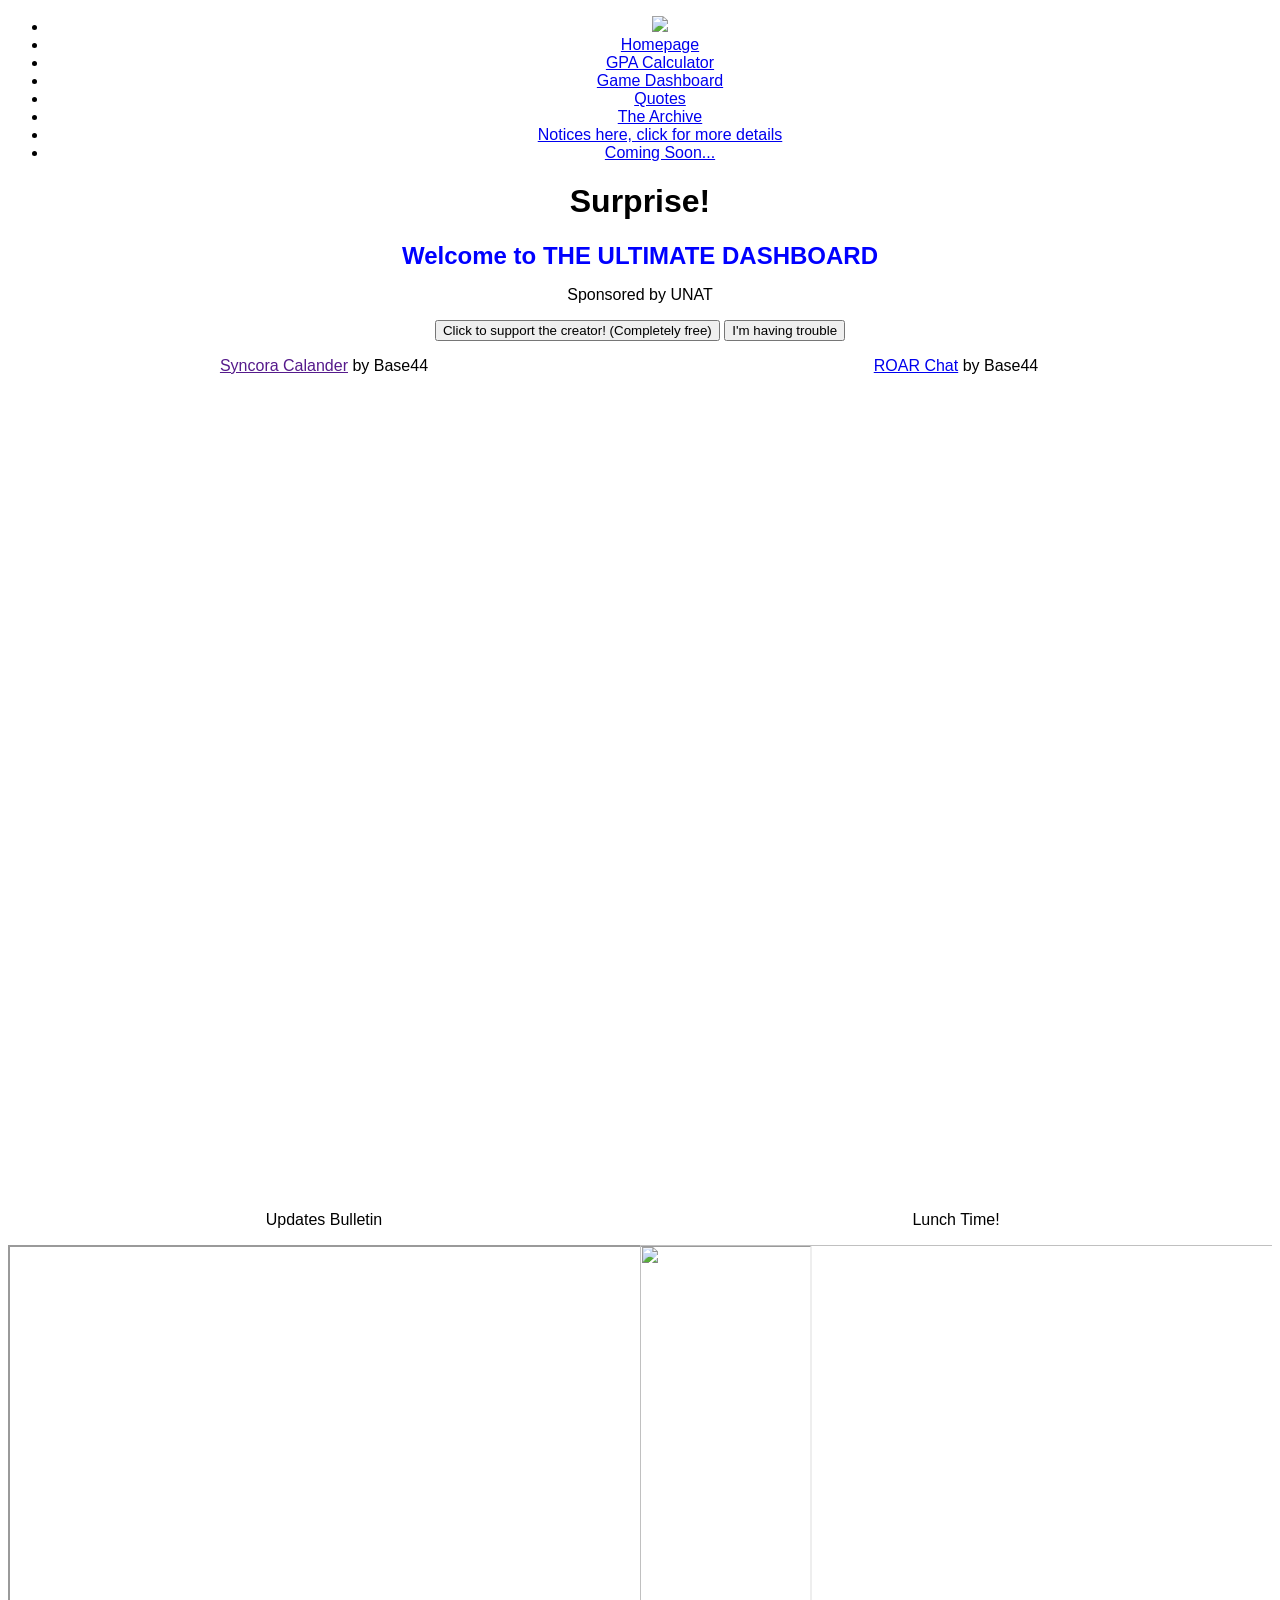
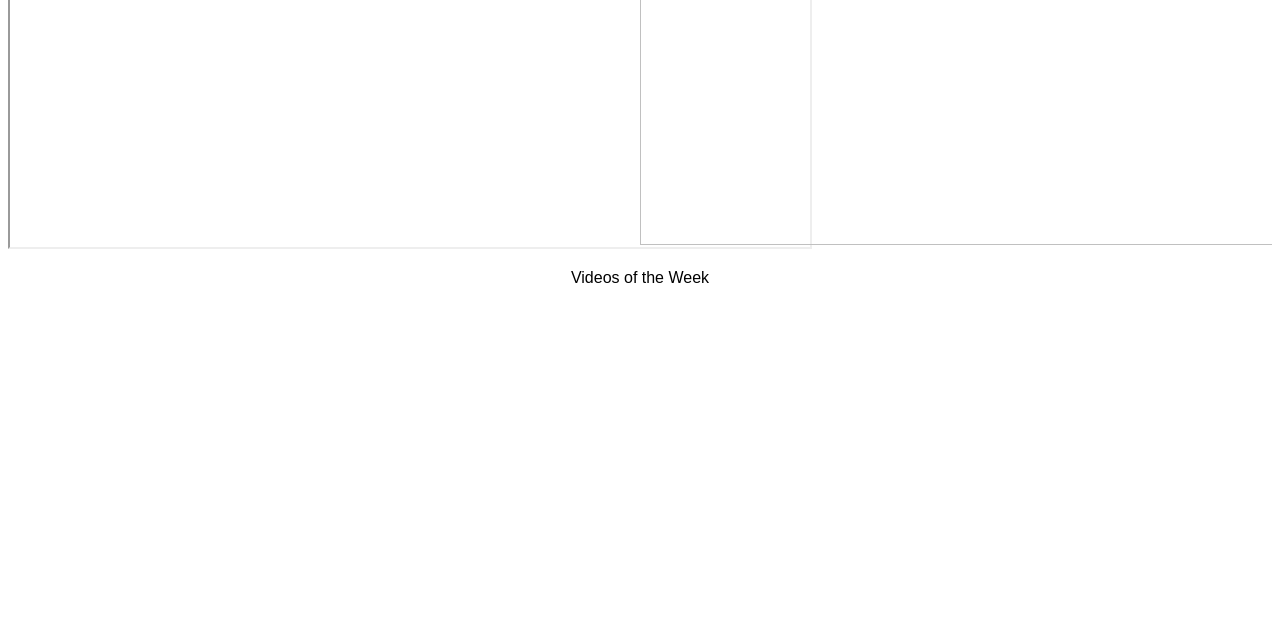
==== index.html @ 92d9f409 "Update index.html" ====
<!DOCTYPE html>
<html lang="en">
<style>
div.dualcontainer {
  width:100%;
  overflow:auto;
}
div.dualcontainer div {
  width:50%;
  float:left;
}
	
	body {
	text-align: center;
	background-size: cover;
	background-repeat: no-repeat;
	background-position: centre;
	$background-image: url("https://cdn11.bigcommerce.com/s-65f8qukrjx/images/stencil/960w/products/7684/18003/System_Collapse_1__41016.1710252454.jpg?c=1");
	font-family: Arial, Helvetica, sans-serif;

	
	}
	h1{
	}
</style>
<head>
	<title>Nothing to see here...</title>
	<link rel="stylesheet" href="style.css">
	<link rel="icon" type="image/x-icon" href="https://vignette.wikia.nocookie.net/geometry-dash/images/3/36/Extreme_Demon.png/revision/latest?cb=20170320215952&path-prefix=es">
</head>

<script>
</script>


<body>


	<div id="navbar"></div>
	
    <h1>Surprise!</h1>
    <h1 style="font-family: Arial, sans-serif; font-size: 24px; color: blue;">Welcome to THE ULTIMATE DASHBOARD</h1>
	

    <p>Sponsored by UNAT</p>
    <button onclick="window.location.href='https://www.youtube.com/@Gamer-338-Noisy'">Click to support the creator! (Completely free)</button>
    <button onclick="alert('Womp Womp')">I'm having trouble</button>
<div class="dualcontainer">
<div>
    <p><a href src="https://syncora-calander-the-ultimate-dashboard.base44.app" target="_blank">Syncora Calander</a> by Base44</p>
    <embed 
        src="https://syncora-calander-the-ultimate-dashboard.base44.app" 
        style = "width:95%"
        height="800" 
        title="Embedded Page"
        loading="Lactose Intolerance"
        allowfullscreen>
</div>
<div>
<p><a href="https://roar-chat-core.base44.app" target="_blank">ROAR Chat</a> by Base44</p>
<embed src="https://roar-chat-core.base44.app"
	style = "width:95%"
	height="800"
	allowfullscreen>
</div>
</div>
<div class="dualcontainer">
<div>
    <p>Updates Bulletin</p>
  <iframe src="https://padlet.com/embed/edi6008puh0cvift" style="width:800px;height:600px;"></iframe>
</div>
<div>
    <p>Lunch Time!</p>
    <img src="Lunch.jpg" style="width:800px;height:600px;"></img>
</div>
</div>
    <p>Videos of the Week</p>
<iframe width="560" height="315" src="https://www.youtube.com/embed/lZc33WQFeJM?si=fz4Av2YNxdefJAQC" title="YouTube video player" frameborder="0" allow="accelerometer; autoplay; clipboard-write; encrypted-media; gyroscope; picture-in-picture; web-share" referrerpolicy="strict-origin-when-cross-origin" allowfullscreen></iframe>

<script>
// Load navbar.html into the #navbar div
fetch('navbar.html')
  .then(response => {
    if (!response.ok) throw new Error("Navbar file not found");
    return response.text();
  })
  .then(data => {
    document.getElementById('navbar').innerHTML = data;
  })
  .catch(error => {
    console.error("Error loading navbar:", error);
  });
</script>	

</body>

</html>
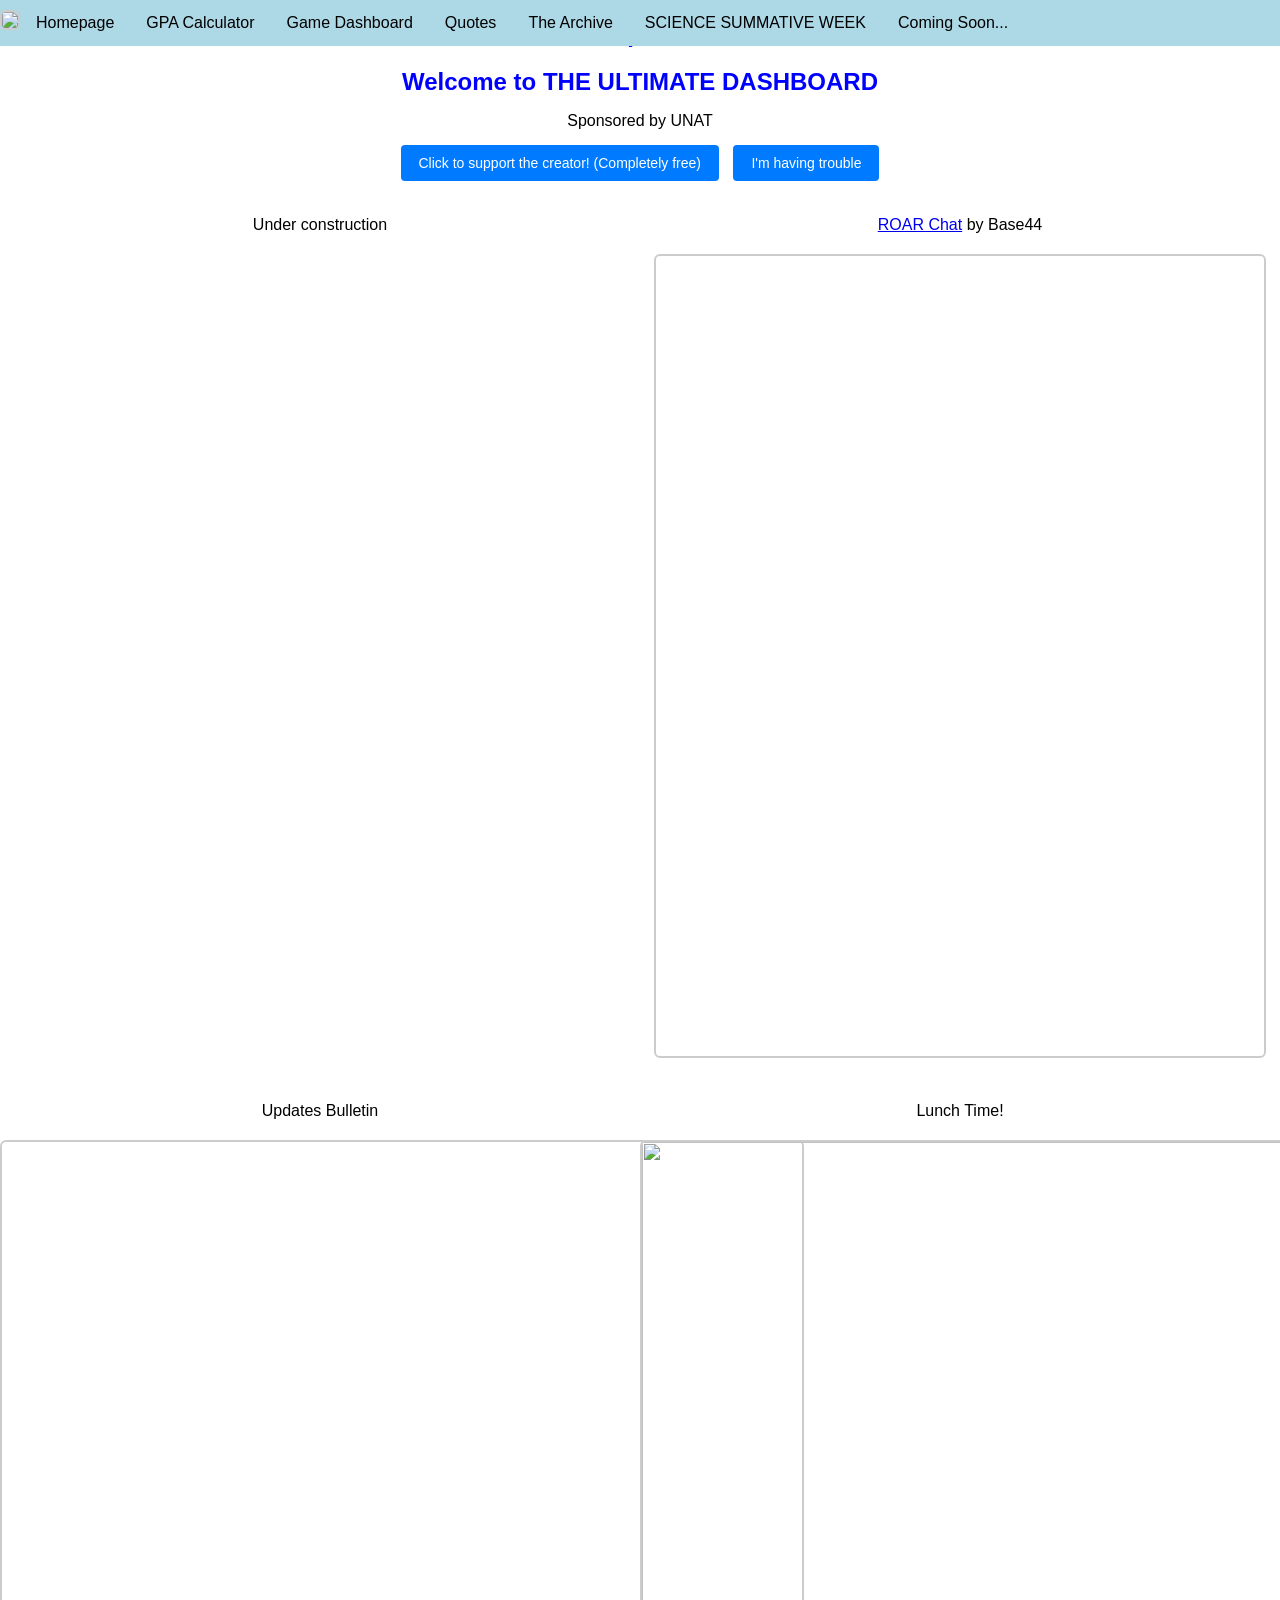
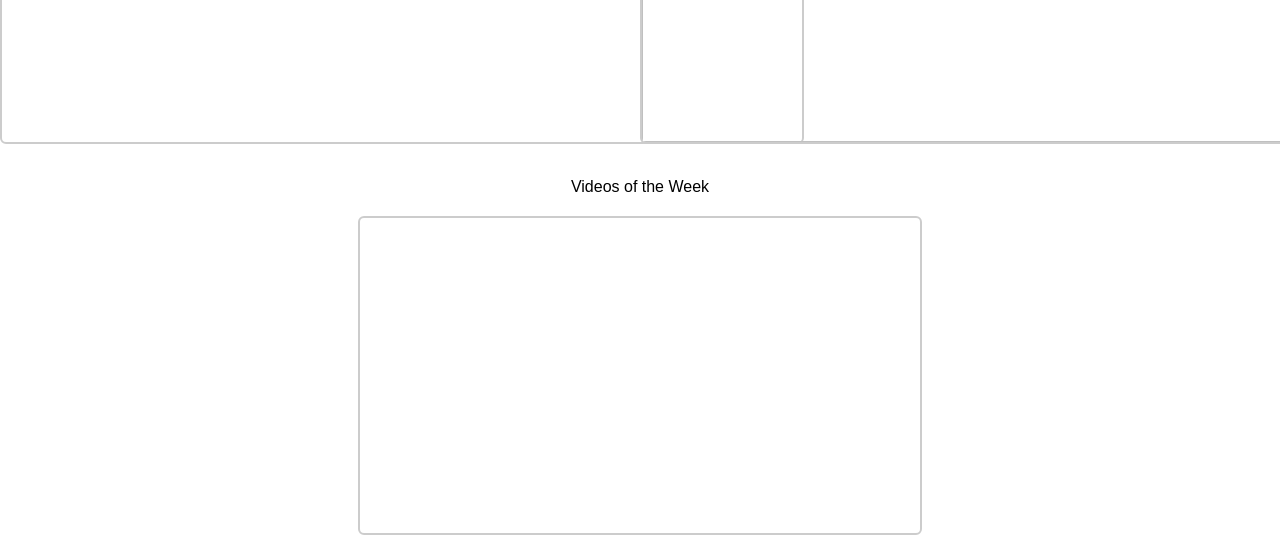
==== commit c9fddb00: "Removed slop" ====
--- a/index.html
+++ b/index.html
@@ -47,14 +47,8 @@
     <button onclick="alert('Womp Womp')">I'm having trouble</button>
 <div class="dualcontainer">
 <div>
-    <p><a href src="https://syncora-calander-the-ultimate-dashboard.base44.app" target="_blank">Syncora Calander</a> by Base44</p>
-    <embed 
-        src="https://syncora-calander-the-ultimate-dashboard.base44.app" 
-        style = "width:95%"
-        height="800" 
-        title="Embedded Page"
-        loading="Lactose Intolerance"
-        allowfullscreen>
+    <p>Under construction</p>
+
 </div>
 <div>
 <p><a href="https://roar-chat-core.base44.app" target="_blank">ROAR Chat</a> by Base44</p>
--- a/style.css
+++ b/style.css
@@ -0,0 +1,137 @@
+/* General layout for dual containers */
+.dualcontainer {
+  width: 100%;
+  overflow: auto;
+  margin: 20px 0;
+}
+
+.dualcontainer div {
+  width: 50%;
+  float: left;
+  text-align: center;
+}
+
+/* Body styling */
+body {
+  text-align: center;
+  background-size: cover;
+  background-repeat: no-repeat;
+  background-position: center;
+  font-family: Arial, Helvetica, sans-serif;
+  margin: 0;
+  padding: 0;
+}
+
+/* Navigation bar */
+.navbar {
+  background-color: lightblue;
+  padding: 12px;
+  box-shadow: 0 2px 6px rgba(0,0,0,0.15);
+  text-align: center;
+  animation: NavbarfadeOut 0.6s;
+}
+
+ul {
+  list-style-type: none;
+  margin: 0;
+  padding: 0;
+  overflow: hidden;
+  background-color: #ADD8E6;
+}
+
+ul li {
+  float: left;
+}
+
+ul li a {
+  display: block;
+  color: black;
+  text-align: center;
+  padding: 14px 16px;
+  text-decoration: none;
+}
+
+ul li a:hover {
+  background-color: #7ED4E6;
+}
+
+ul {
+  position: fixed;
+  top: 0;
+  width: 100%;
+}
+
+ul li a.active {
+  background-color: #04AA6D;
+}
+
+.navbar p {
+  margin: 0;
+}
+
+.navbar a {
+  text-decoration: none;
+  color: #000;
+  margin: 0 15px;
+  font-weight: bold;
+  font-size: 16px;
+  transition: color 0.3s ease, border-bottom 0.3s ease;
+  padding-bottom: 2px;
+}
+
+.navbar a:hover {
+  color: #004080;
+  border-bottom: 2px solid #004080;
+  animation: NavbarfadeIn 0.6s;
+}
+/* Fade-in and Fade-out animation for Navbar highlight on hover */
+@keyframes NavbarfadeIn{
+    0% { background-color: cadetblue; }
+    100% { background-color: darkcyan; }
+}
+@keyframes NavbarfadeOut{
+    0% { background-color: darkcyan; }
+    100% { background-color: cadetblue; }
+}
+/* Headings */
+h1 {
+  font-family: Arial, sans-serif;
+  font-size: 24px;
+  color: blue;
+  margin-top: 20px;
+}
+
+/* Paragraphs */
+p {
+  font-size: 16px;
+  margin: 10px 0;
+}
+
+/* Buttons */
+button {
+  background-color: #007BFF;
+  color: white;
+  border: none;
+  padding: 10px 18px;
+  font-size: 14px;
+  cursor: pointer;
+  border-radius: 4px;
+  margin: 5px;
+}
+
+button:hover {
+  background-color: #0056b3;
+}
+
+/* Embedded content */
+embed, iframe, img {
+  border: 2px solid #ccc;
+  border-radius: 6px;
+  margin: 10px 0;
+}
+
+/* Playlist section */
+iframe.youtube {
+  margin-top: 20px;
+  border: none;
+}
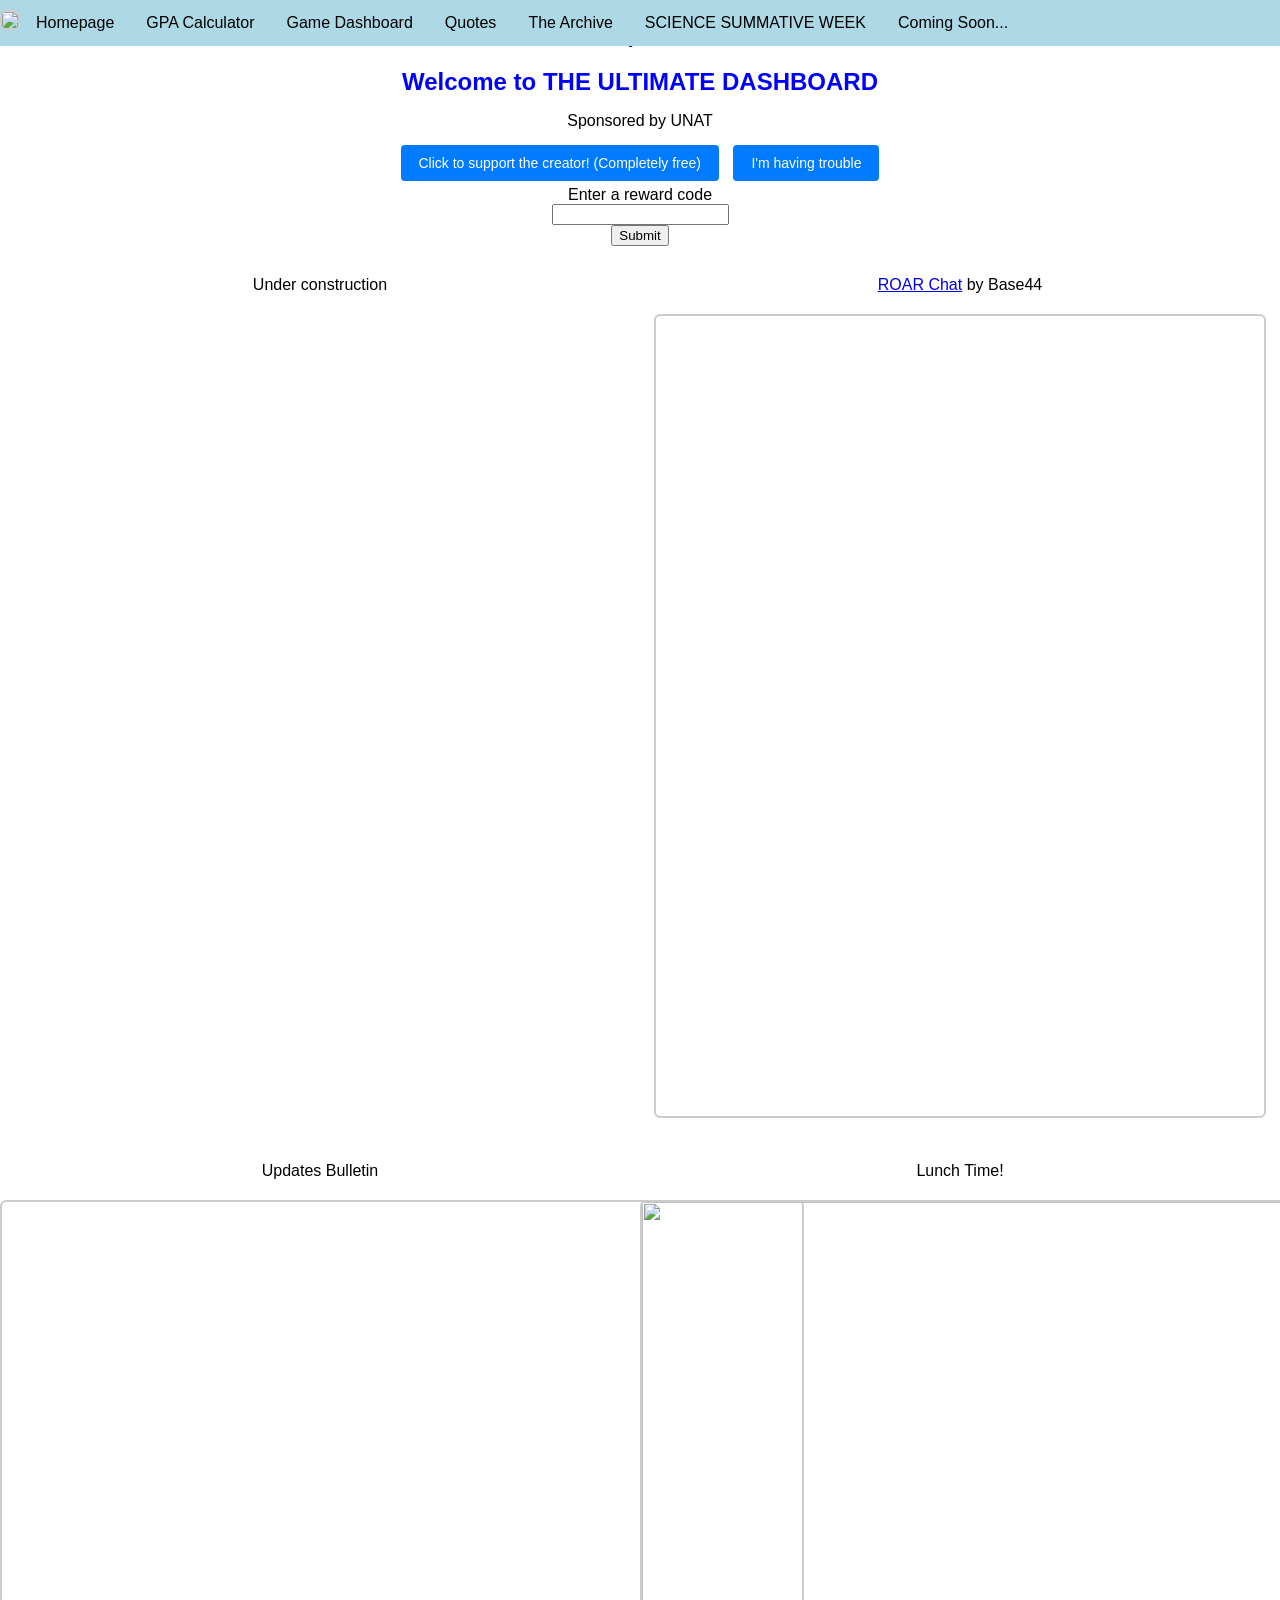
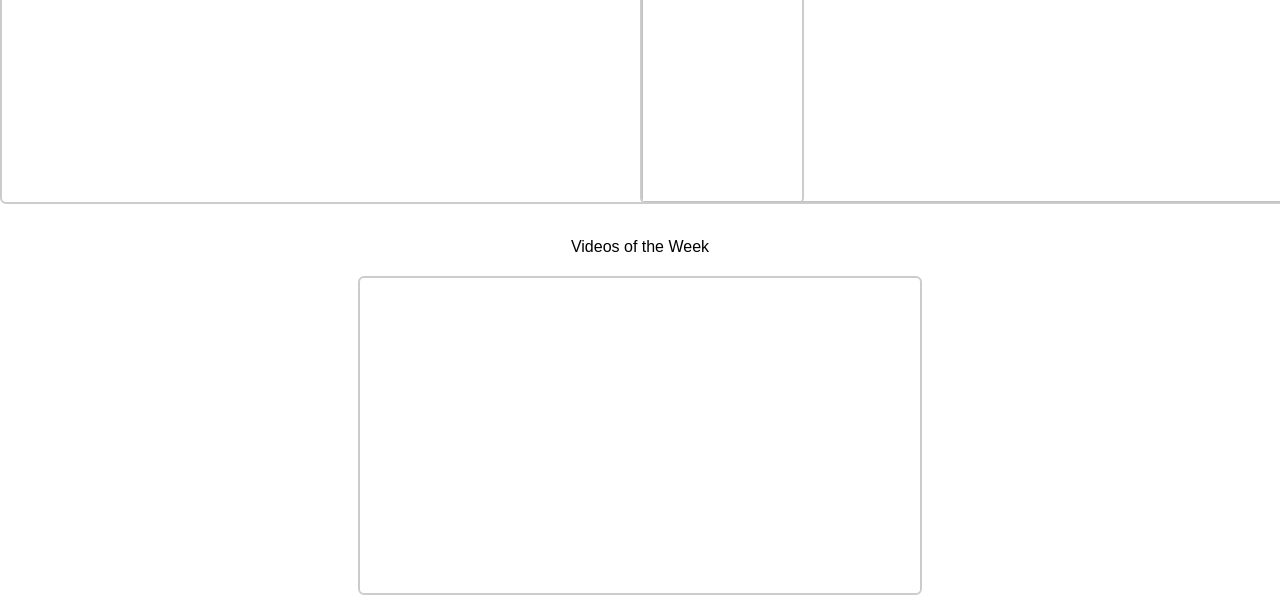
==== commit a59745d8: "Code form" ====
--- a/index.html
+++ b/index.html
@@ -45,6 +45,11 @@
     <p>Sponsored by UNAT</p>
     <button onclick="window.location.href='https://www.youtube.com/@Gamer-338-Noisy'">Click to support the creator! (Completely free)</button>
     <button onclick="alert('Womp Womp')">I'm having trouble</button>
+	<form action="/action_page.php">
+  <label for="code">Enter a reward code</label><br>
+  <input type="text" id="code" name="code"><br>
+  <input type="submit" value="Submit">
+</form>
 <div class="dualcontainer">
 <div>
     <p>Under construction</p>
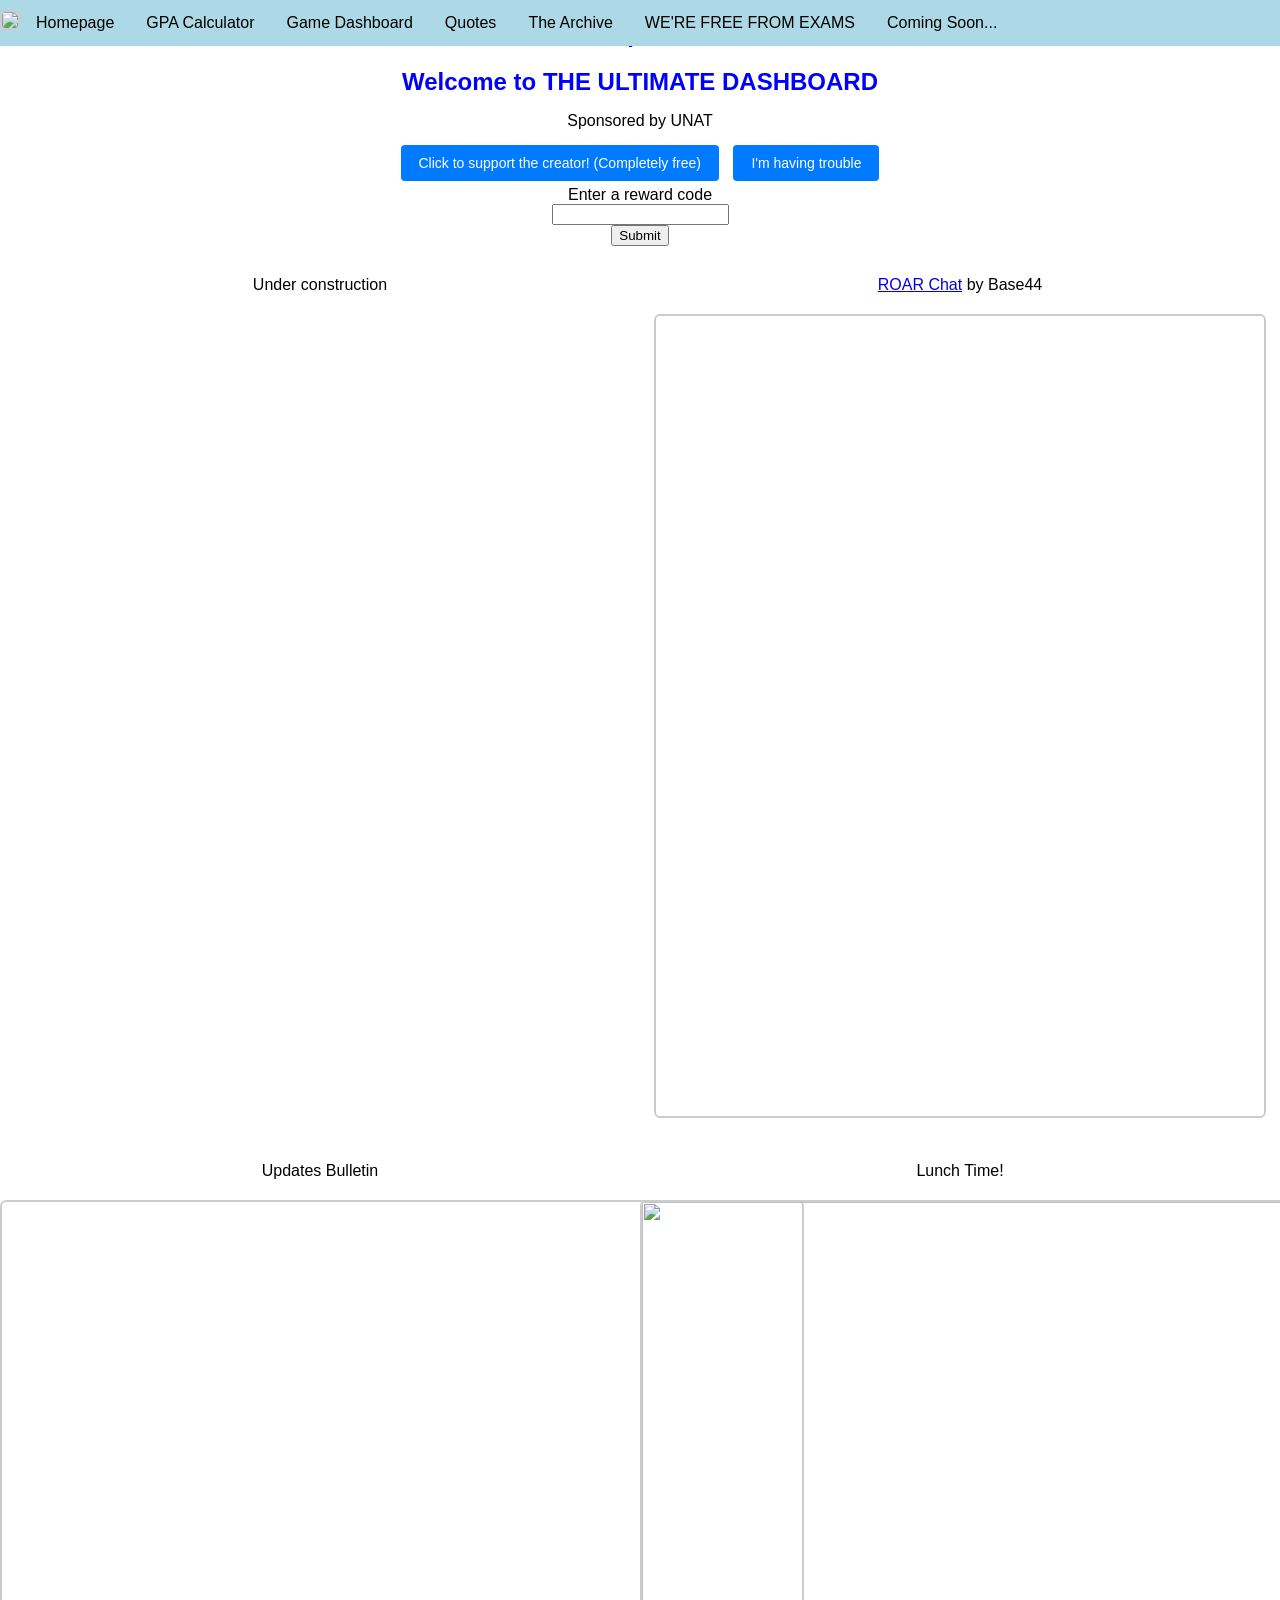
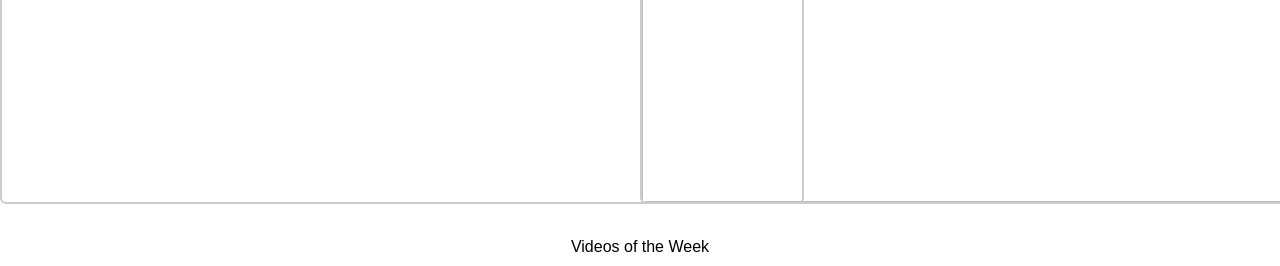
==== commit b3cff0fc: "Update index.html" ====
--- a/index.html
+++ b/index.html
@@ -43,6 +43,7 @@
 	
 
     <p>Sponsored by UNAT</p>
+	<noscript>ENABLE JAVASCRIPT YOU BAKED POTATO</noscript>
     <button onclick="window.location.href='https://www.youtube.com/@Gamer-338-Noisy'">Click to support the creator! (Completely free)</button>
     <button onclick="alert('Womp Womp')">I'm having trouble</button>
 	<form action="/action_page.php">
@@ -57,10 +58,7 @@
 </div>
 <div>
 <p><a href="https://roar-chat-core.base44.app" target="_blank">ROAR Chat</a> by Base44</p>
-<embed src="https://roar-chat-core.base44.app"
-	style = "width:95%"
-	height="800"
-	allowfullscreen>
+<embed src="https://roar-chat-core.base44.app" style = "width:95%" height="800" allowfullscreen>
 </div>
 </div>
 <div class="dualcontainer">
@@ -74,8 +72,8 @@
 </div>
 </div>
     <p>Videos of the Week</p>
-<iframe width="560" height="315" src="https://www.youtube.com/embed/lZc33WQFeJM?si=fz4Av2YNxdefJAQC" title="YouTube video player" frameborder="0" allow="accelerometer; autoplay; clipboard-write; encrypted-media; gyroscope; picture-in-picture; web-share" referrerpolicy="strict-origin-when-cross-origin" allowfullscreen></iframe>
 
+	
 <script>
 // Load navbar.html into the #navbar div
 fetch('navbar.html')
--- a/style.css
+++ b/style.css
@@ -28,7 +28,6 @@
   padding: 12px;
   box-shadow: 0 2px 6px rgba(0,0,0,0.15);
   text-align: center;
-  animation: NavbarfadeOut 0.6s;
 }
 
 ul {
@@ -82,17 +81,8 @@
 .navbar a:hover {
   color: #004080;
   border-bottom: 2px solid #004080;
-  animation: NavbarfadeIn 0.6s;
 }
-/* Fade-in and Fade-out animation for Navbar highlight on hover */
-@keyframes NavbarfadeIn{
-    0% { background-color: cadetblue; }
-    100% { background-color: darkcyan; }
-}
-@keyframes NavbarfadeOut{
-    0% { background-color: darkcyan; }
-    100% { background-color: cadetblue; }
-}
+
 /* Headings */
 h1 {
   font-family: Arial, sans-serif;
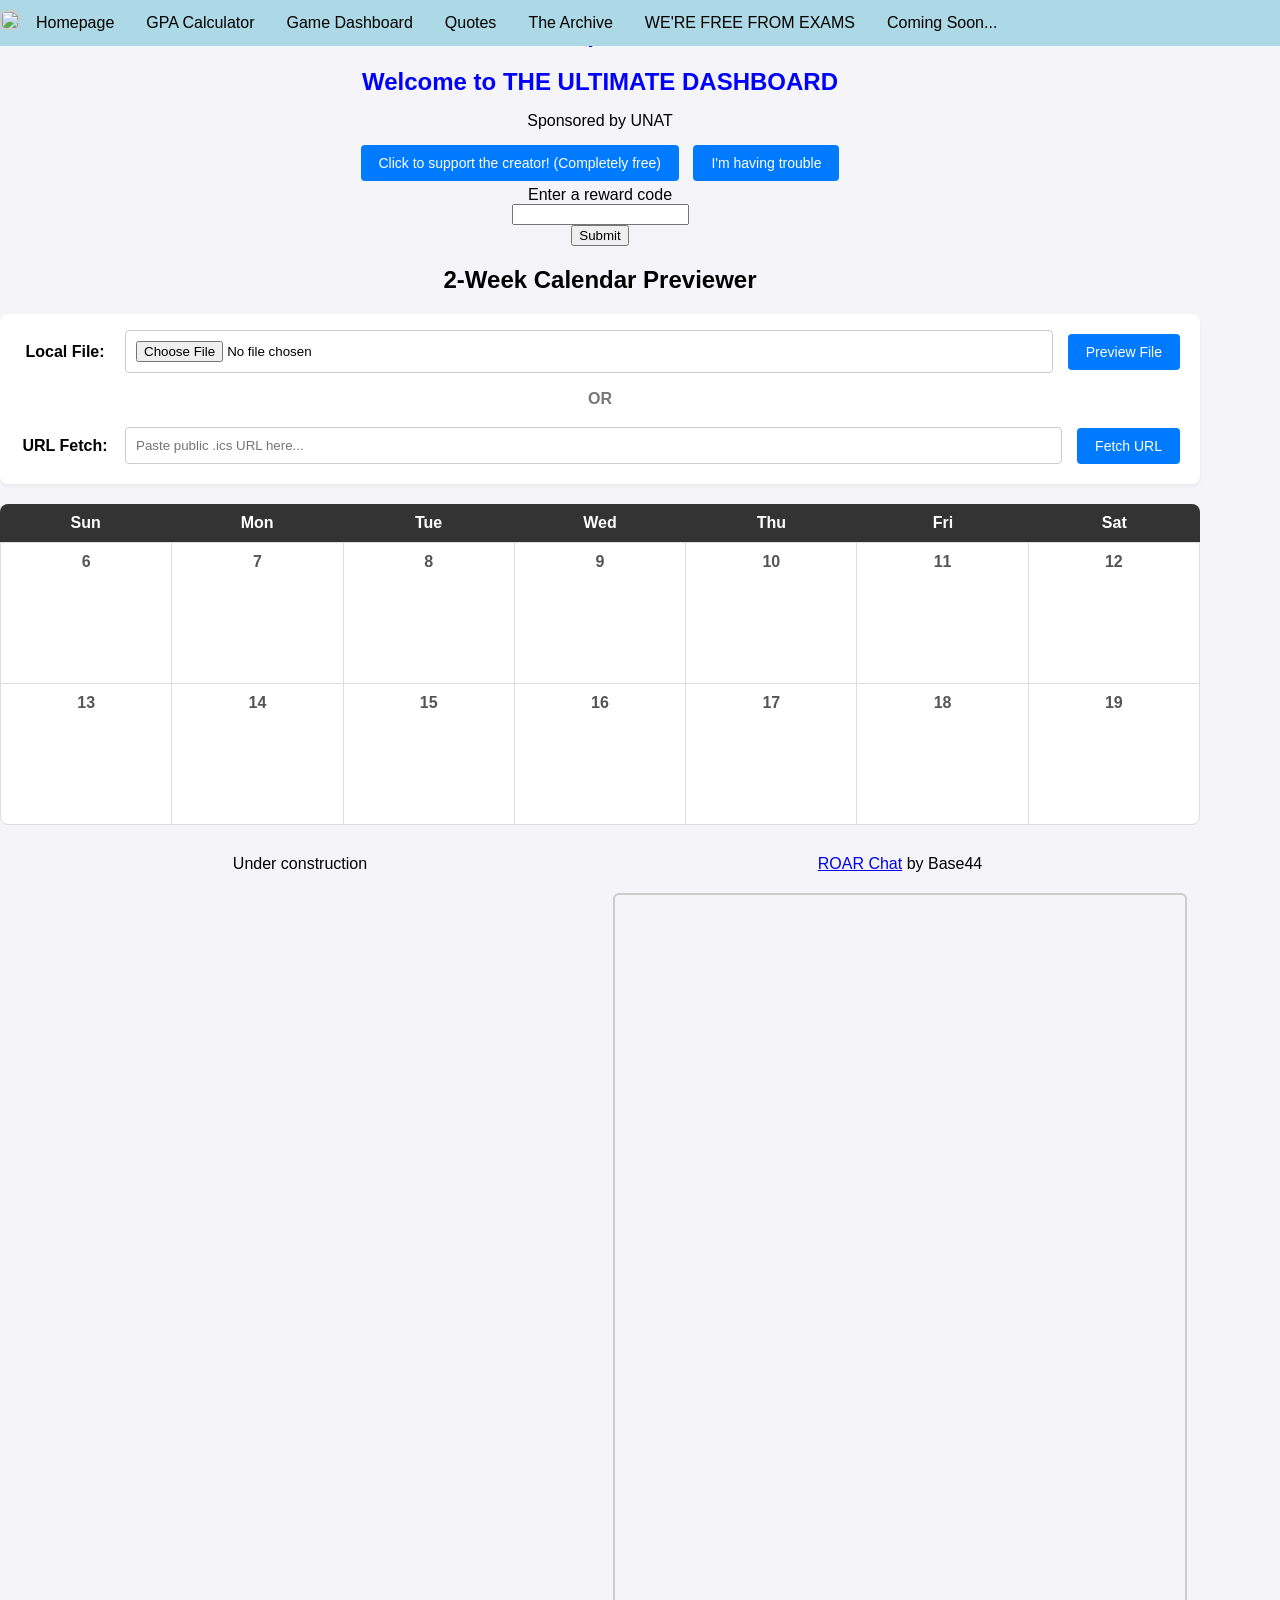
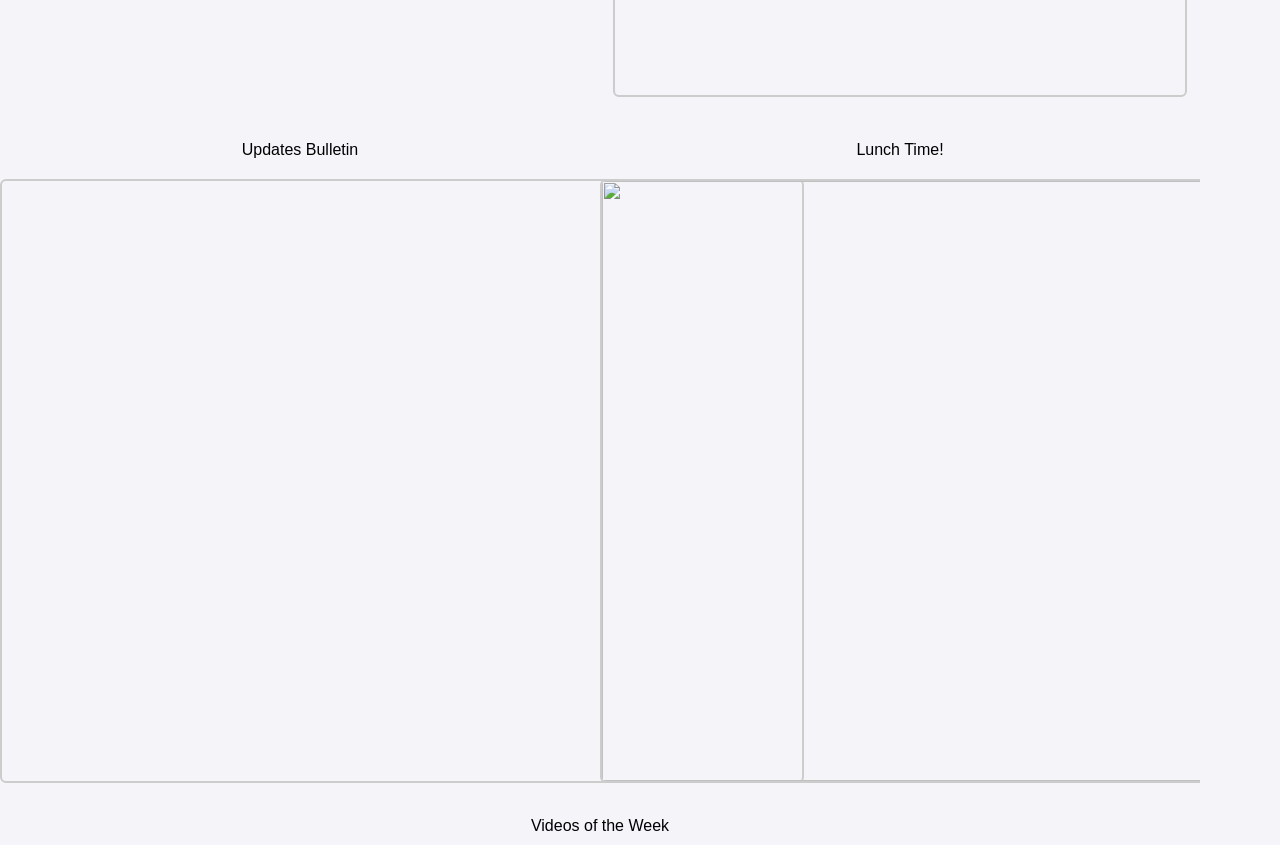
==== commit c24809e5: "brah" ====
--- a/index.html
+++ b/index.html
@@ -10,18 +10,102 @@
   float:left;
 }
 	
-	body {
-	text-align: center;
-	background-size: cover;
-	background-repeat: no-repeat;
-	background-position: centre;
-	$background-image: url("https://cdn11.bigcommerce.com/s-65f8qukrjx/images/stencil/960w/products/7684/18003/System_Collapse_1__41016.1710252454.jpg?c=1");
-	font-family: Arial, Helvetica, sans-serif;
-
-	
-	}
 	h1{
 	}
+	body {
+            font-family: -apple-system, BlinkMacSystemFont, "Segoe UI", Roboto, Helvetica, Arial, sans-serif;
+            padding: 20px;
+            background-color: #f4f4f9;
+            max-width: 1200px;
+            margin: 0 auto;
+        }
+        .controls {
+            margin-bottom: 20px;
+            display: flex;
+            flex-direction: column;
+            gap: 15px;
+            background: white;
+            padding: 15px;
+            border-radius: 8px;
+            box-shadow: 0 2px 4px rgba(0,0,0,0.05);
+        }
+        .input-group {
+            display: flex;
+            gap: 10px;
+            align-items: center;
+        }
+        .divider {
+            text-align: center;
+            font-weight: bold;
+            color: #777;
+            position: relative;
+        }
+        input[type="url"], input[type="file"] {
+            flex-grow: 1;
+            padding: 10px;
+            border: 1px solid #ccc;
+            border-radius: 4px;
+        }
+        button {
+            padding: 10px 20px;
+            background-color: #007bff;
+            color: white;
+            border: none;
+            border-radius: 4px;
+            cursor: pointer;
+            white-space: nowrap;
+        }
+        button:hover {
+            background-color: #0056b3;
+        }
+        .calendar-header {
+            display: grid;
+            grid-template-columns: repeat(7, 1fr);
+            text-align: center;
+            font-weight: bold;
+            background-color: #333;
+            color: white;
+            padding: 10px 0;
+            border-radius: 8px 8px 0 0;
+        }
+        .calendar-grid {
+            display: grid;
+            grid-template-columns: repeat(7, 1fr);
+            grid-template-rows: repeat(2, minmax(120px, auto));
+            gap: 1px;
+            background-color: #ddd;
+            border: 1px solid #ddd;
+            border-radius: 0 0 8px 8px;
+            overflow: hidden;
+        }
+        .day {
+            background-color: white;
+            padding: 10px;
+            display: flex;
+            flex-direction: column;
+            gap: 5px;
+            min-height: 120px;
+        }
+        .day-number {
+            font-weight: bold;
+            color: #555;
+            margin-bottom: 5px;
+        }
+        .event {
+            background-color: #e3f2fd;
+            color: #0d47a1;
+            font-size: 0.8em;
+            padding: 4px;
+            border-radius: 3px;
+            border-left: 3px solid #1976d2;
+            word-wrap: break-word;
+        }
+        #status-msg {
+            display: none;
+            color: #555;
+            font-style: italic;
+            margin-bottom: 10px;
+        }
 </style>
 <head>
 	<title>Nothing to see here...</title>
@@ -51,6 +135,33 @@
   <input type="text" id="code" name="code"><br>
   <input type="submit" value="Submit">
 </form>
+	
+<h2>2-Week Calendar Previewer</h2>
+    
+    <div class="controls">
+        <div class="input-group">
+            <label style="font-weight: bold; width: 100px;">Local File:</label>
+            <input type="file" id="ics-file" accept=".ics">
+            <button onclick="loadFileCalendar()">Preview File</button>
+        </div>
+
+        <div class="divider">OR</div>
+
+        <div class="input-group">
+            <label style="font-weight: bold; width: 100px;">URL Fetch:</label>
+            <input type="url" id="ics-url" placeholder="Paste public .ics URL here...">
+            <button onclick="loadUrlCalendar()">Fetch URL</button>
+        </div>
+    </div>
+
+    <div id="status-msg">Processing...</div>
+
+    <div class="calendar-header">
+        <div>Sun</div><div>Mon</div><div>Tue</div><div>Wed</div><div>Thu</div><div>Fri</div><div>Sat</div>
+    </div>
+    <div class="calendar-grid" id="calendar-grid">
+        </div>
+	
 <div class="dualcontainer">
 <div>
     <p>Under construction</p>
@@ -87,6 +198,172 @@
   .catch(error => {
     console.error("Error loading navbar:", error);
   });
+
+	const calendarGrid = document.getElementById('calendar-grid');
+        let startDate = new Date();
+
+        // Helper function to safely get a local YYYY-MM-DD string
+        function getLocalDateString(d) {
+            const year = d.getFullYear();
+            const month = String(d.getMonth() + 1).padStart(2, '0');
+            const day = String(d.getDate()).padStart(2, '0');
+            return `${year}-${month}-${day}`;
+        }
+        
+        function initGrid() {
+            calendarGrid.innerHTML = '';
+            startDate = new Date();
+            startDate.setDate(startDate.getDate() - startDate.getDay());
+            startDate.setHours(0, 0, 0, 0);
+
+            for (let i = 0; i < 14; i++) {
+                const currentDate = new Date(startDate);
+                currentDate.setDate(startDate.getDate() + i);
+                
+                const dayDiv = document.createElement('div');
+                dayDiv.className = 'day';
+                // Use the local date string helper
+                dayDiv.id = `day-${getLocalDateString(currentDate)}`;
+                
+                const dayNum = document.createElement('div');
+                dayNum.className = 'day-number';
+                dayNum.textContent = currentDate.getDate();
+                
+                dayDiv.appendChild(dayNum);
+                calendarGrid.appendChild(dayDiv);
+            }
+        }
+
+        function loadFileCalendar() {
+            const fileInput = document.getElementById('ics-file');
+            const file = fileInput.files[0];
+            if (!file) return alert('Please select an .ics file first.');
+
+            showStatus('Reading local file...');
+            initGrid();
+
+            const reader = new FileReader();
+            reader.onload = function(e) {
+                const text = e.target.result;
+                const events = parseICS(text);
+                renderEvents(events);
+                hideStatus();
+            };
+            reader.onerror = function() {
+                alert('Error reading file.');
+                hideStatus();
+            };
+            reader.readAsText(file);
+        }
+
+        async function loadUrlCalendar() {
+            const url = document.getElementById('ics-url').value;
+            if (!url) return alert('Please enter a URL');
+
+            showStatus('Fetching remote calendar...');
+            initGrid();
+
+            try {
+                const proxyUrl = 'https://corsproxy.io/?' + encodeURIComponent(url);
+                const response = await fetch(proxyUrl);
+                const icsData = await response.text();
+                
+                const events = parseICS(icsData);
+                renderEvents(events);
+            } catch (error) {
+                console.error(error);
+                alert('Failed to fetch. Verify the URL is valid or use the Local File preview option.');
+            } finally {
+                hideStatus();
+            }
+        }
+
+        function parseICS(icsString) {
+            const events = [];
+            const lines = icsString.split(/\r?\n/);
+            let currentEvent = null;
+
+            for (let i = 0; i < lines.length; i++) {
+                let line = lines[i];
+                
+                while (i + 1 < lines.length && (lines[i+1].startsWith(' ') || lines[i+1].startsWith('\t'))) {
+                    i++;
+                    line += lines[i].substring(1);
+                }
+
+                if (line.startsWith('BEGIN:VEVENT')) {
+                    currentEvent = {};
+                } else if (line.startsWith('END:VEVENT')) {
+                    if (currentEvent && currentEvent.start) {
+                        events.push(currentEvent);
+                    }
+                    currentEvent = null;
+                } else if (currentEvent) {
+                    if (line.startsWith('SUMMARY:')) {
+                        currentEvent.summary = line.substring(8);
+                    } else if (line.startsWith('DTSTART')) {
+                        const dateString = line.split(':')[1];
+                        if (dateString) currentEvent.start = parseICSDate(dateString);
+                    }
+                }
+            }
+            return events;
+        }
+
+        // Updated "Floating Time" Parser
+        function parseICSDate(icsDate) {
+            const year = parseInt(icsDate.substring(0, 4));
+            const month = parseInt(icsDate.substring(4, 6)) - 1;
+            const day = parseInt(icsDate.substring(6, 8));
+            
+            if (icsDate.includes('T')) {
+                const hour = parseInt(icsDate.substring(9, 11));
+                const minute = parseInt(icsDate.substring(11, 13));
+                const second = parseInt(icsDate.substring(13, 15));
+                // Creates date purely in local time, ignoring original timezone
+                return new Date(year, month, day, hour, minute, second);
+            }
+            return new Date(year, month, day);
+        }
+
+        function renderEvents(events) {
+            const endDate = new Date(startDate);
+            endDate.setDate(startDate.getDate() + 14);
+
+            events.forEach(event => {
+                if (event.start >= startDate && event.start < endDate) {
+                    // Match directly with our local date string helper
+                    const dayId = `day-${getLocalDateString(event.start)}`;
+                    
+                    const dayCell = document.getElementById(dayId);
+                    if (dayCell) {
+                        const eventDiv = document.createElement('div');
+                        eventDiv.className = 'event';
+                        
+                        let timeString = '';
+                        if (event.start.getHours() !== 0 || event.start.getMinutes() !== 0) {
+                            timeString = event.start.toLocaleTimeString([], {hour: '2-digit', minute:'2-digit'}) + ' - ';
+                        }
+                        
+                        eventDiv.textContent = `${timeString}${event.summary || 'Busy'}`;
+                        dayCell.appendChild(eventDiv);
+                    }
+                }
+            });
+        }
+
+        function showStatus(msg) {
+            const el = document.getElementById('status-msg');
+            el.innerText = msg;
+            el.style.display = 'block';
+        }
+
+        function hideStatus() {
+            document.getElementById('status-msg').style.display = 'none';
+        }
+
+        // Build grid on start
+        initGrid();
 </script>	
 
 </body>
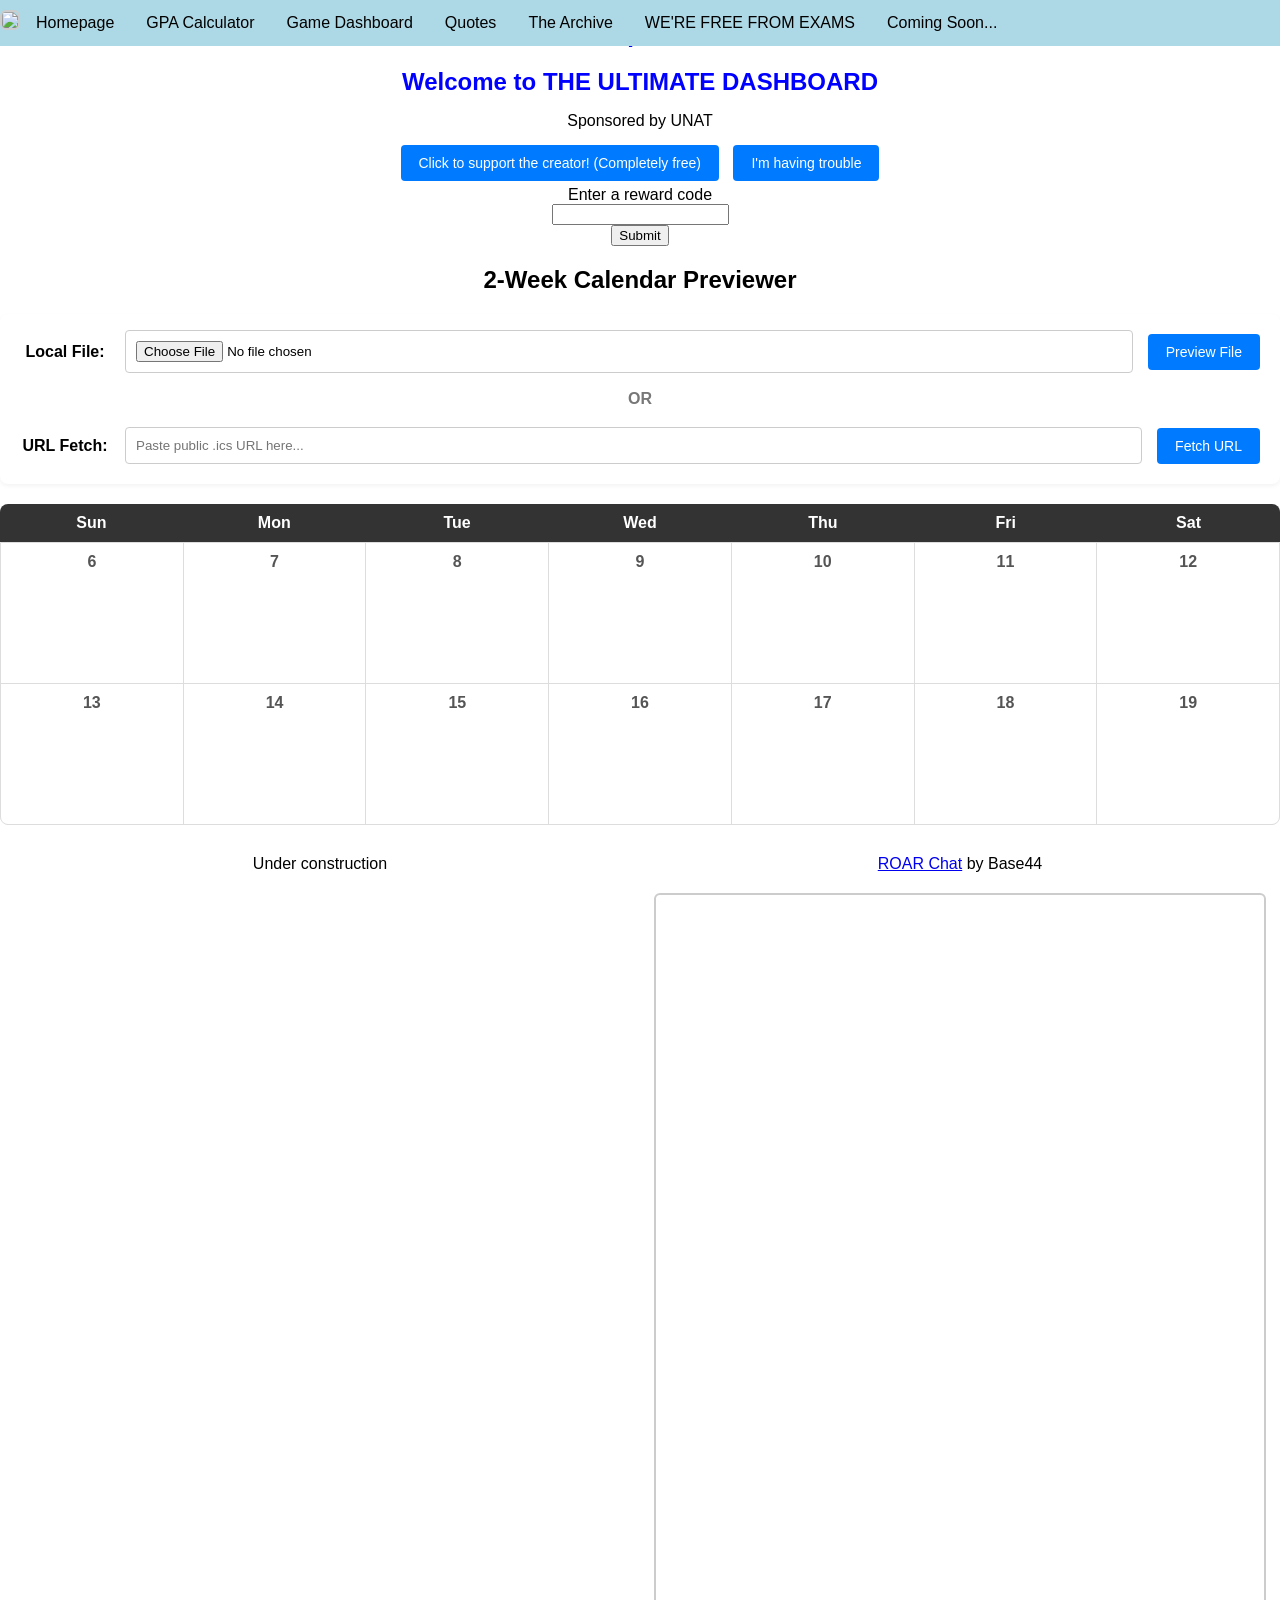
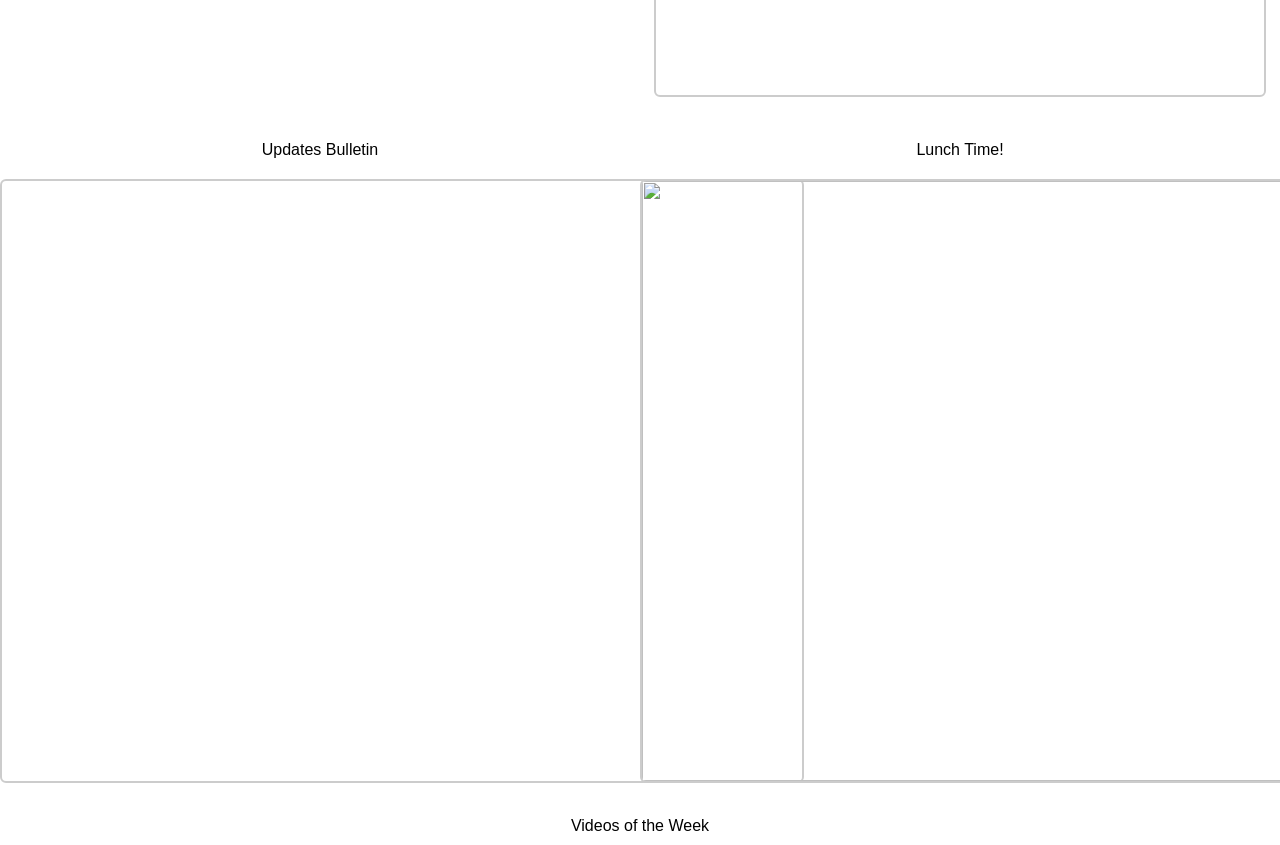
==== commit e04ae043: "Update index.html" ====
--- a/index.html
+++ b/index.html
@@ -12,13 +12,7 @@
 	
 	h1{
 	}
-	body {
-            font-family: -apple-system, BlinkMacSystemFont, "Segoe UI", Roboto, Helvetica, Arial, sans-serif;
-            padding: 20px;
-            background-color: #f4f4f9;
-            max-width: 1200px;
-            margin: 0 auto;
-        }
+
         .controls {
             margin-bottom: 20px;
             display: flex;
